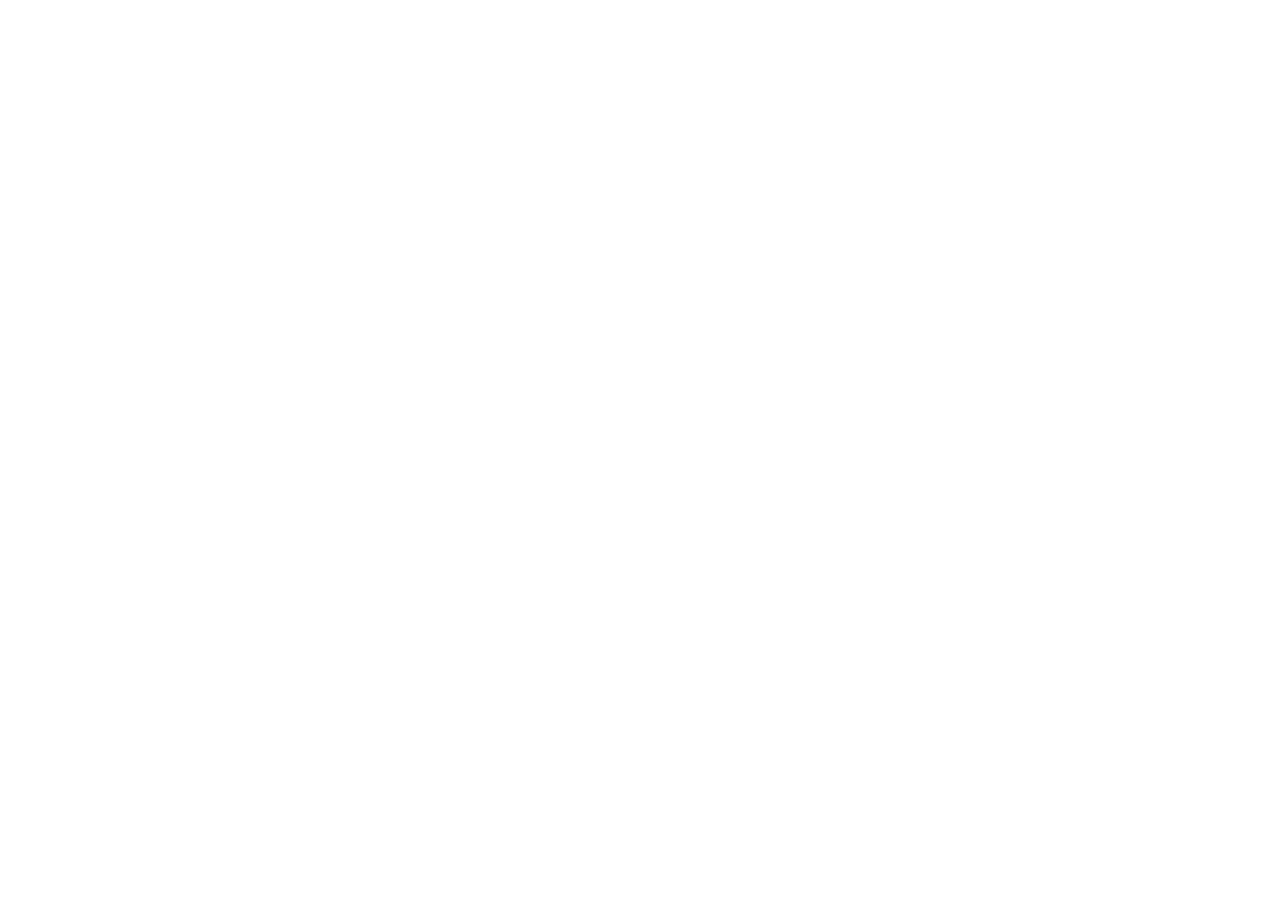
==== index.html @ 447fd2f3 "carga de clases 1 2 3" ====
<!DOCTYPE html>
<html lang="en">
<head>
    <meta charset="UTF-8">
    <meta http-equiv="X-UA-Compatible" content="IE=edge">
    <meta name="viewport" content="width=, initial-scale=1.0">
    <title>Document</title>
</head>
<body>
    <script src="./clase_1.js"></script>
</body>
</html>
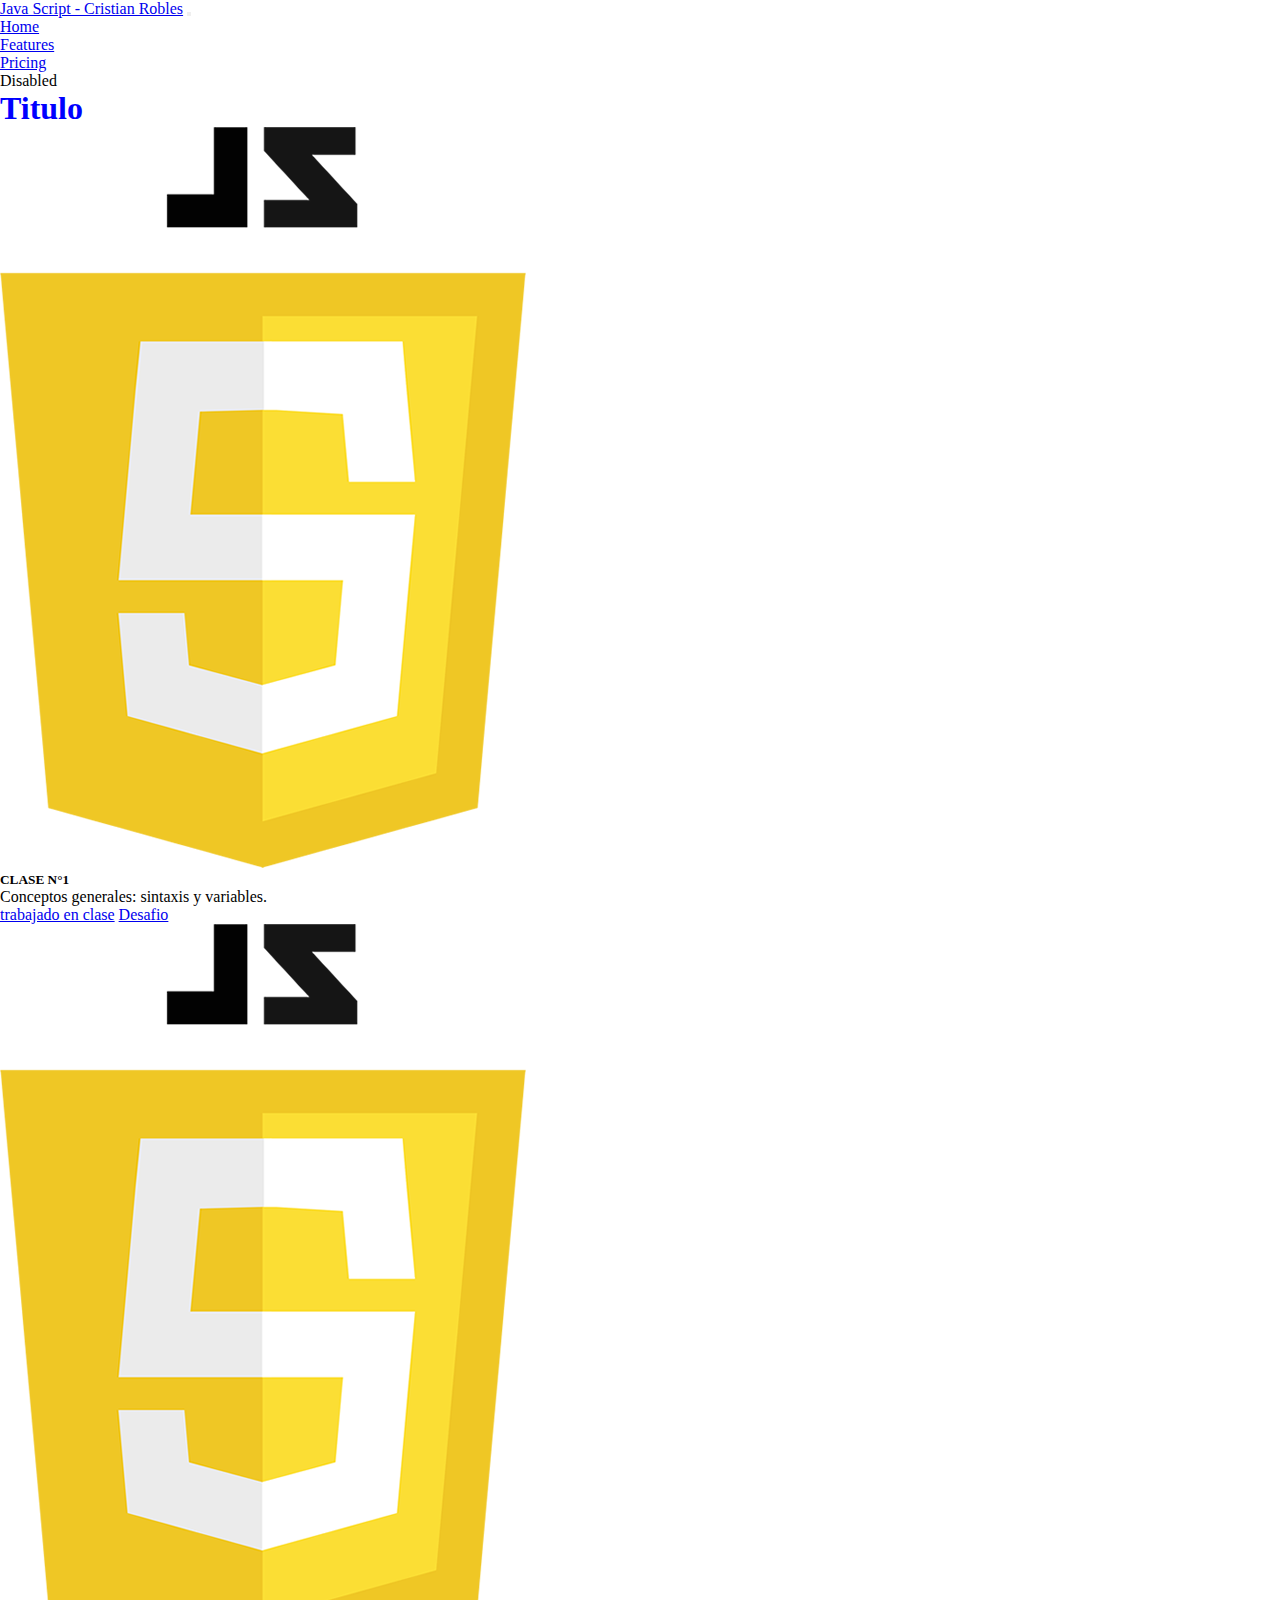
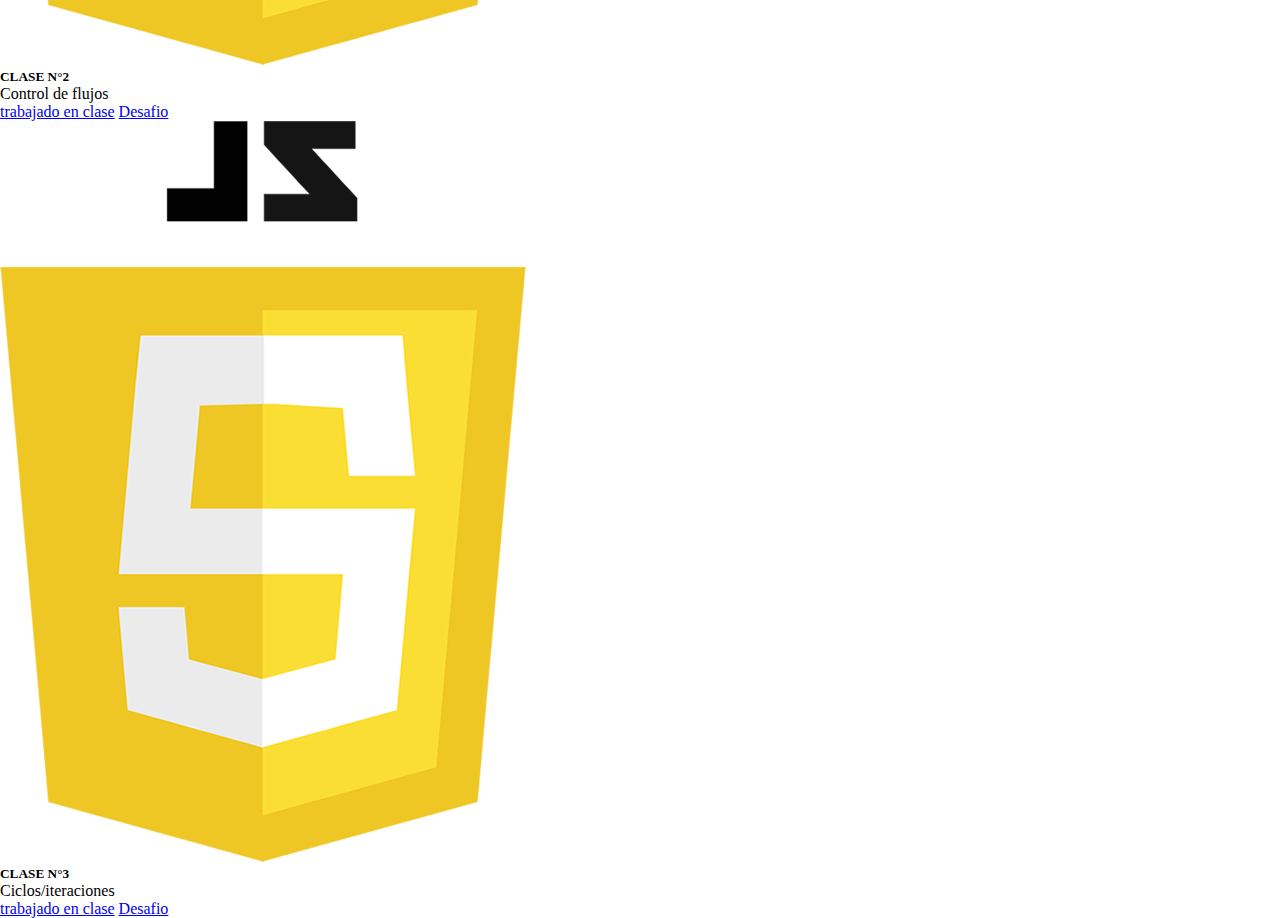
==== commit 9fb95dc7: "armado de index con bootstrap" ====
--- a/index.html
+++ b/index.html
@@ -4,9 +4,87 @@
     <meta charset="UTF-8">
     <meta http-equiv="X-UA-Compatible" content="IE=edge">
     <meta name="viewport" content="width=, initial-scale=1.0">
-    <title>Document</title>
+    <link href="https://cdn.jsdelivr.net/npm/bootstrap@5.2.0-beta1/dist/css/bootstrap.min.css" rel="stylesheet" integrity="sha384-0evHe/X+R7YkIZDRvuzKMRqM+OrBnVFBL6DOitfPri4tjfHxaWutUpFmBp4vmVor" crossorigin="anonymous">
+    <link rel="stylesheet" href="css/style.css">
+    <script src="https://cdn.jsdelivr.net/npm/bootstrap@5.2.0-beta1/dist/js/bootstrap.bundle.min.js" integrity="sha384-pprn3073KE6tl6bjs2QrFaJGz5/SUsLqktiwsUTF55Jfv3qYSDhgCecCxMW52nD2" crossorigin="anonymous"></script>
+    <title>JAVASCRIPT - CODERHOUSE</title>
 </head>
 <body>
-    <script src="./clase_1.js"></script>
+    <header>
+        <nav class="navbar navbar-expand-lg navbar-dark bg-primary">
+            <div class="container-fluid">
+                <a class="navbar-brand" href="#">Java Script - Cristian Robles</a>
+                <button class="navbar-toggler" type="button" data-bs-toggle="collapse" data-bs-target="#navbarNav" aria-controls="navbarNav" aria-expanded="false" aria-label="Toggle navigation">
+                    <span class="navbar-toggler-icon"></span>
+                </button>
+                <div class="collapse navbar-collapse" id="navbarNav">
+                <ul class="navbar-nav">
+                    <li class="nav-item">
+                    <a class="nav-link active" aria-current="page" href="#">Home</a>
+                    </li>
+                    <li class="nav-item">
+                    <a class="nav-link" href="#">Features</a>
+                    </li>
+                    <li class="nav-item">
+                    <a class="nav-link" href="#">Pricing</a>
+                    </li>
+                    <li class="nav-item">
+                    <a class="nav-link disabled">Disabled</a>
+                    </li>
+                </ul>
+                </div>
+            </div>
+        </nav>
+    </header>
+    <main>
+        <h1>Titulo</h1>
+        <section class="container container-fluid">
+            <div class="row">
+                <!-- Tarjeta-->
+                <div class="col m-3">
+                    <div class="card p-3">
+                        <img class="img-fluid bg-warning rounded" src="img/pngegg.png" alt="">
+                        <div class="card-body">
+                            <h5 class="card-title">CLASE N°1</h5>
+                            <p class="card-text">Conceptos generales: sintaxis y variables.</p>
+                        </div>
+                        <div class="card-body">
+                            <a href="pages/clase_1.html" class="btn btn-primary card-link">trabajado en clase</a>
+                            <a href="#" class="btn btn-primary card-link">Desafio</a>
+                        </div>
+                    </div>
+                </div>
+                <!-- Tarjeta-->
+                <div class="col  m-3">
+                    <div class="card p-3">
+                        <img class="img-fluid bg-primary rounded" src="img/pngegg.png" alt="">
+                        <div class="card-body">
+                            <h5 class="card-title">CLASE N°2</h5>
+                            <p class="card-text">Control de flujos</p>
+                        </div>
+                        <div class="card-body">
+                            <a href="pages/clase_2.html" class="btn btn-primary card-link">trabajado en clase</a>
+                            <a href="#" class="btn btn-primary card-link">Desafio</a>
+                        </div>
+                    </div>
+                </div>
+                <!-- Tarjeta-->
+                <div class="col  m-3">
+                    <div class="card p-3">
+                        <img class="img-fluid bg-primary rounded" src="img/pngegg.png" alt="">
+                        <div class="card-body">
+                            <h5 class="card-title">CLASE N°3</h5>
+                            <p class="card-text">Ciclos/iteraciones</p>
+                        </div>
+                        <div class="card-body">
+                            <a href="pages/clase_3.html" class="btn btn-primary card-link">trabajado en clase</a>
+                            <a href="pages/clase_3.html" class="btn btn-primary card-link">Desafio</a>
+                        </div>
+                    </div>
+                </div>
+        </section>
+    </main>
+    <script src="https://cdn.jsdelivr.net/npm/bootstrap@5.2.0-beta1/dist/js/bootstrap.bundle.min.js" integrity="sha384-pprn3073KE6tl6bjs2QrFaJGz5/SUsLqktiwsUTF55Jfv3qYSDhgCecCxMW52nD2" crossorigin="anonymous"></script>
+    <script src="js/clase_.js"></script>
 </body>
 </html>--- a/css/style.css
+++ b/css/style.css
@@ -0,0 +1,9 @@
+*{
+    margin: 0;
+    padding: 0;
+    box-sizing: border-box;
+}
+
+h1 {
+    color:blue;
+}